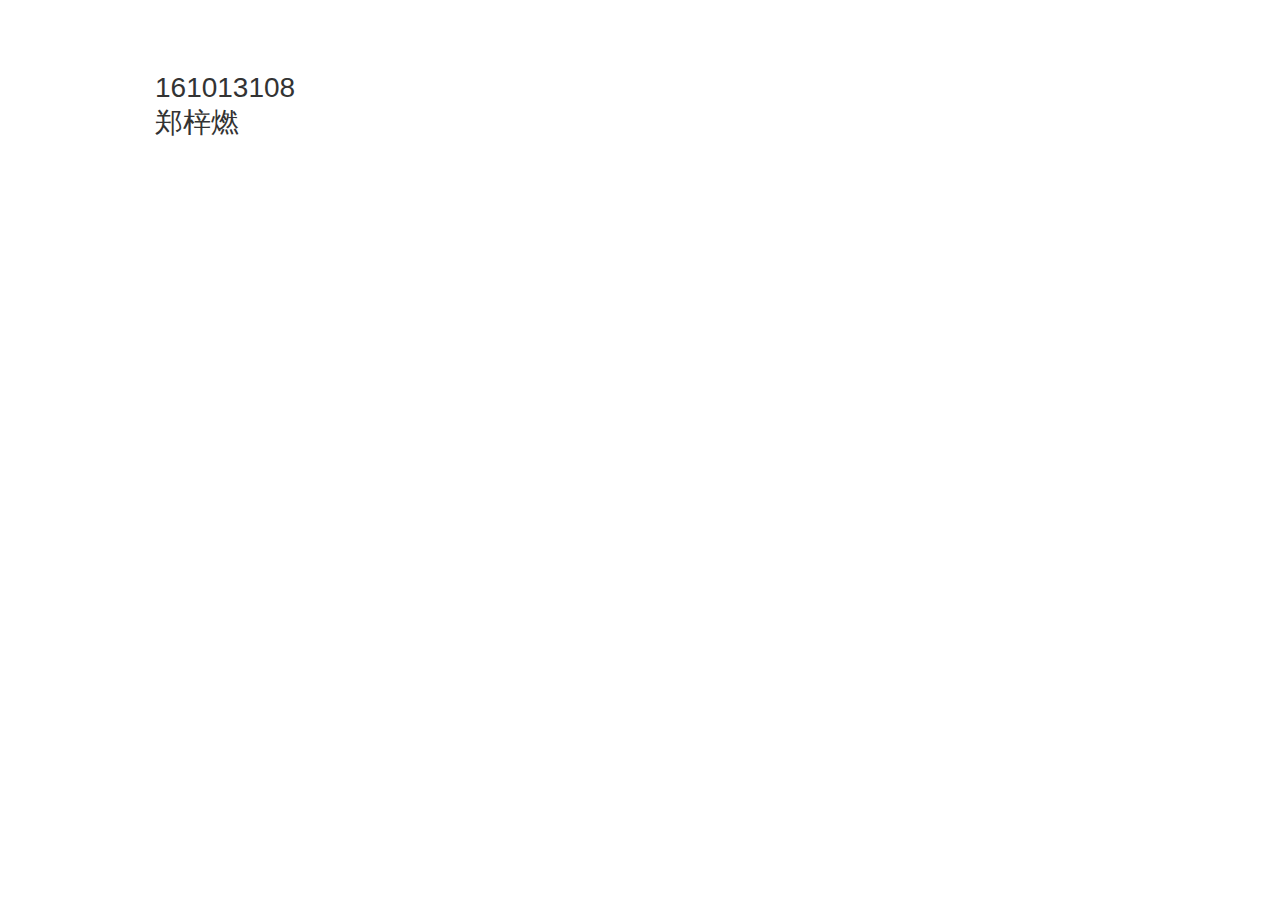
==== index.html @ dbcfe883 "头痛" ====
﻿<!DOCTYPE html>
<html>
  <head>
    <title>index</title>
    <meta http-equiv="X-UA-Compatible" content="IE=edge"/>
    <meta http-equiv="content-type" content="text/html; charset=utf-8"/>
    <meta name="apple-mobile-web-app-capable" content="yes"/>
    <link href="resources/css/jquery-ui-themes.css" type="text/css" rel="stylesheet"/>
    <link href="resources/css/axure_rp_page.css" type="text/css" rel="stylesheet"/>
    <link href="data/styles.css" type="text/css" rel="stylesheet"/>
    <link href="files/index/styles.css" type="text/css" rel="stylesheet"/>
    <script src="resources/scripts/jquery-1.7.1.min.js"></script>
    <script src="resources/scripts/jquery-ui-1.8.10.custom.min.js"></script>
    <script src="resources/scripts/prototypePre.js"></script>
    <script src="data/document.js"></script>
    <script src="resources/scripts/prototypePost.js"></script>
    <script src="files/index/data.js"></script>
    <script type="text/javascript">
      $axure.utils.getTransparentGifPath = function() { return 'resources/images/transparent.gif'; };
      $axure.utils.getOtherPath = function() { return 'resources/Other.html'; };
      $axure.utils.getReloadPath = function() { return 'resources/reload.html'; };
    </script>
  </head>
  <body>
    <div id="base" class="">

      <!-- Unnamed (矩形) -->
      <div id="u0" class="ax_default label">
        <div id="u0_div" class=""></div>
        <div id="u0_text" class="text ">
          <p><span>161013108</span></p><p><span>郑梓燃</span></p>
        </div>
      </div>
    </div>
  </body>
</html>
---- resources/css/axure_rp_page.css ----
﻿/* so the window resize fires within a frame in IE7 */
html, body {
    height: 100%;
}

a {
    color: inherit;
}

p {
    margin: 0px;
    text-rendering: optimizeLegibility;
    font-feature-settings: "kern" 1;
    -webkit-font-feature-settings: "kern";
    -moz-font-feature-settings: "kern";
    -moz-font-feature-settings: "kern=1";
    font-kerning: normal;
}

iframe {
    background: #FFFFFF;
}

/* to match IE with C, FF */
input {
    padding: 1px 0px 1px 0px;
    box-sizing: border-box;
    -moz-box-sizing: border-box;
}

textarea {
    margin: 0px;
    box-sizing: border-box;
    -moz-box-sizing: border-box;
}

div.intcases {
    font-family: arial; 
    font-size: 12px;
    text-align:left; 
    border:1px solid #AAA; 
    background:#FFF none repeat scroll 0% 0%; 
    z-index:9999; 
    visibility:hidden; 
    position:absolute;
    padding: 0px;
    border-radius: 3px;
    white-space: nowrap;
}

div.intcaselink {
    cursor: pointer;
    padding: 3px 8px 3px 8px;
    margin: 5px;
    background:#EEE none repeat scroll 0% 0%; 
    border:1px solid #AAA;
    border-radius: 3px;
}

div.refpageimage {
    position: absolute;
    left: 0px;
    top: 0px;
    font-size: 0px;
    width: 16px;
    height: 16px;
    cursor: pointer;
    background-image: url(images/newwindow.gif);
    background-repeat: no-repeat;
}

div.annnoteimage {
    position: absolute;
    left: 0px;
    top: 0px;
    font-size: 0px;
    /*width: 16px;
    height: 12px;*/
    cursor: help;
    /*background-image: url(images/note.gif);*/
    /*background-repeat: no-repeat;*/
    width: 13px;
    height: 12px;
    padding-top: 1px;
    text-align: center;
    background-color: #138CDD;
    -moz-box-shadow: 1px 1px 3px #aaa;
    -webkit-box-shadow: 1px 1px 3px #aaa;
    box-shadow: 1px 1px 3px #aaa;
}

div.annnoteline {
    display: inline-block;
    width: 9px;
    height: 1px;
    border-bottom: 1px solid white;
    margin-top: 1px;
}

div.annnotelabel {
    position: absolute;
    left: 0px;
    top: 0px;
    font-family: Helvetica,Arial;
    font-size: 10px;
    /*border: 1px solid rgb(166,221,242);*/
    cursor: help;
    /*background:rgb(0,157,217) none repeat scroll 0% 0%;*/ 
    padding: 1px 3px 1px 3px;
    white-space: nowrap;
    color: white;
    
    background-color: #138CDD;
    -moz-box-shadow: 1px 1px 3px #aaa;
    -webkit-box-shadow: 1px 1px 3px #aaa;
    box-shadow: 1px 1px 3px #aaa;
}

.annotation {
    font-size: 12px;
    padding-left: 2px;
    margin-bottom: 5px;
}

.annotationName {
    /*font-size: 13px;
    font-weight: bold;
    margin-bottom: 3px;
    white-space: nowrap;*/

    font-family: 'Trebuchet MS';
    font-size: 14px;
    font-weight: bold;
    margin-bottom: 5px;
    white-space: nowrap;
}

.annotationValue {
    font-family: Arial, Helvetica, Sans-Serif;
    font-size: 12px;
    color: #4a4a4a;
    line-height: 21px;
    margin-bottom: 20px;
}

.noteLink {
    text-decoration: inherit;
    color: inherit;
}

.noteLink:hover {
    background-color: white;
}

/* this is a fix for the issue where dialogs jump around and takes the text-align from the body */
.dialogFix {
    position:absolute;
    text-align:left;
    border: 1px solid #8f949a;
}


@keyframes pulsate {
  from {
    box-shadow: 0 0 10px #15d6ba;
  }
  to {
    box-shadow: 0 0 20px #15d6ba;
  }
}

@-webkit-keyframes pulsate {
  from {
    -webkit-box-shadow: 0 0 10px #15d6ba;
    box-shadow: 0 0 10px #15d6ba;
  }
  to {
    -webkit-box-shadow: 0 0 20px #15d6ba;
    box-shadow: 0 0 20px #15d6ba;
  }
}
 
@-moz-keyframes pulsate {
  from {
    -moz-box-shadow: 0 0 10px #15d6ba;
    box-shadow: 0 0 10px #15d6ba;
  }
  to {
    -moz-box-shadow: 0 0 20px #15d6ba;
    box-shadow: 0 0 20px #15d6ba;
  }
}

.legacyPulsateBorder {
    /*border: 5px solid #15d6ba;
    margin: -5px;*/
    -moz-box-shadow: 0 0 10px 3px #15d6ba;
    box-shadow: 0 0 10px 3px #15d6ba;
}

.pulsateBorder {
  animation-name: pulsate;
  animation-timing-function: ease-in-out;
  animation-duration: 0.9s;
  animation-iteration-count: infinite;
  animation-direction: alternate;
  
  -webkit-animation-name: pulsate;
  -webkit-animation-timing-function: ease-in-out;
  -webkit-animation-duration: 0.9s;
  -webkit-animation-iteration-count: infinite;
  -webkit-animation-direction: alternate;

  -moz-animation-name: pulsate;
  -moz-animation-timing-function: ease-in-out;
  -moz-animation-duration: 0.9s;
  -moz-animation-iteration-count: infinite;
  -moz-animation-direction: alternate;
}

.ax_default_hidden, .ax_default_unplaced{
    display: none;
    visibility: hidden;
}

.widgetNoteSelected {
    -moz-box-shadow: 0 0 10px 3px #138CDD;
    box-shadow: 0 0 10px 3px #138CDD;
    /*-moz-box-shadow: 0 0 20px #3915d6;
    box-shadow: 0 0 20px #3915d6;*/
    /*border: 3px solid #3915d6;*/
    /*margin: -3px;*/
}


.singleImg {
    display: none;
    visibility: hidden;
}
---- data/styles.css ----
﻿.ax_default {
  font-family:'Arial Normal', 'Arial';
  font-weight:400;
  font-style:normal;
  font-size:13px;
  color:#333333;
  text-align:center;
  line-height:normal;
}
.box_1 {
}
.box_2 {
}
.box_3 {
}
.image {
}
.button {
}
._一级标题 {
  font-family:'Arial Normal', 'Arial';
  font-weight:bold;
  font-style:normal;
  font-size:32px;
  text-align:left;
}
._二级标题 {
  font-family:'Arial Normal', 'Arial';
  font-weight:bold;
  font-style:normal;
  font-size:24px;
  text-align:left;
}
._三级标题 {
  font-family:'Arial Normal', 'Arial';
  font-weight:bold;
  font-style:normal;
  font-size:18px;
  text-align:left;
}
._四级标题 {
  font-family:'Arial Normal', 'Arial';
  font-weight:bold;
  font-style:normal;
  font-size:14px;
  text-align:left;
}
._五级标题 {
  font-family:'Arial Normal', 'Arial';
  font-weight:bold;
  font-style:normal;
  text-align:left;
}
._六级标题 {
  font-family:'Arial Normal', 'Arial';
  font-weight:bold;
  font-style:normal;
  font-size:10px;
  text-align:left;
}
.label {
  font-size:14px;
  text-align:left;
}
._文本段落 {
  text-align:left;
}
.text_field {
  color:#000000;
  text-align:left;
}
._流程形状 {
}
.icon {
}
---- files/index/styles.css ----
﻿body {
  margin:0px;
  background-image:none;
  position:static;
  left:auto;
  width:567px;
  margin-left:0;
  margin-right:0;
  text-align:left;
}
#base {
  position:absolute;
  z-index:0;
}
#u0_div {
  border-width:0px;
  position:absolute;
  left:0px;
  top:0px;
  width:412px;
  height:157px;
  background:inherit;
  background-color:rgba(255, 255, 255, 0);
  border:none;
  border-radius:0px;
  -moz-box-shadow:none;
  -webkit-box-shadow:none;
  box-shadow:none;
  font-size:28px;
}
#u0 {
  border-width:0px;
  position:absolute;
  left:155px;
  top:72px;
  width:412px;
  height:157px;
  font-size:28px;
}
#u0_text {
  border-width:0px;
  position:absolute;
  left:0px;
  top:0px;
  width:412px;
  word-wrap:break-word;
}
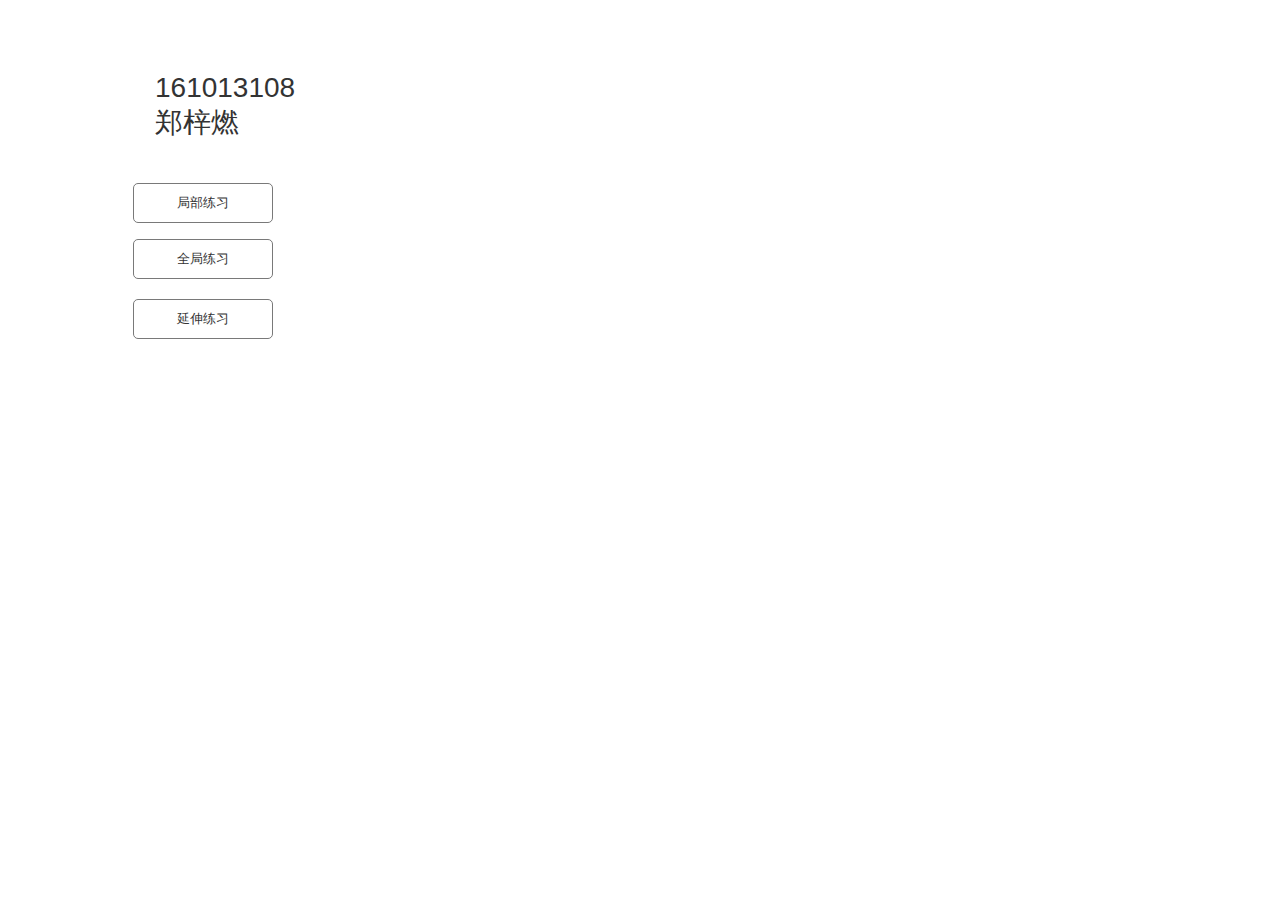
==== commit e3eafd48: "更新" ====
--- a/index.html
+++ b/index.html
@@ -31,6 +31,30 @@
           <p><span>161013108</span></p><p><span>郑梓燃</span></p>
         </div>
       </div>
+
+      <!-- Unnamed (矩形) -->
+      <div id="u1" class="ax_default button">
+        <div id="u1_div" class=""></div>
+        <div id="u1_text" class="text ">
+          <p><span>局部练习</span></p>
+        </div>
+      </div>
+
+      <!-- Unnamed (矩形) -->
+      <div id="u2" class="ax_default button">
+        <div id="u2_div" class=""></div>
+        <div id="u2_text" class="text ">
+          <p><span>全局练习</span></p>
+        </div>
+      </div>
+
+      <!-- Unnamed (矩形) -->
+      <div id="u3" class="ax_default button">
+        <div id="u3_div" class=""></div>
+        <div id="u3_text" class="text ">
+          <p><span>延伸练习</span></p>
+        </div>
+      </div>
     </div>
   </body>
 </html>
--- a/files/index/styles.css
+++ b/files/index/styles.css
@@ -3,7 +3,7 @@
   background-image:none;
   position:static;
   left:auto;
-  width:567px;
+  width:331px;
   margin-left:0;
   margin-right:0;
   text-align:left;
@@ -17,8 +17,8 @@
   position:absolute;
   left:0px;
   top:0px;
-  width:412px;
-  height:157px;
+  width:176px;
+  height:87px;
   background:inherit;
   background-color:rgba(255, 255, 255, 0);
   border:none;
@@ -33,8 +33,8 @@
   position:absolute;
   left:155px;
   top:72px;
-  width:412px;
-  height:157px;
+  width:176px;
+  height:87px;
   font-size:28px;
 }
 #u0_text {
@@ -42,6 +42,108 @@
   position:absolute;
   left:0px;
   top:0px;
-  width:412px;
+  width:176px;
   word-wrap:break-word;
 }
+#u1_div {
+  border-width:0px;
+  position:absolute;
+  left:0px;
+  top:0px;
+  width:140px;
+  height:40px;
+  background:inherit;
+  background-color:rgba(255, 255, 255, 1);
+  box-sizing:border-box;
+  border-width:1px;
+  border-style:solid;
+  border-color:rgba(121, 121, 121, 1);
+  border-radius:5px;
+  -moz-box-shadow:none;
+  -webkit-box-shadow:none;
+  box-shadow:none;
+}
+#u1 {
+  border-width:0px;
+  position:absolute;
+  left:133px;
+  top:183px;
+  width:140px;
+  height:40px;
+}
+#u1_text {
+  border-width:0px;
+  position:absolute;
+  left:2px;
+  top:12px;
+  width:136px;
+  word-wrap:break-word;
+}
+#u2_div {
+  border-width:0px;
+  position:absolute;
+  left:0px;
+  top:0px;
+  width:140px;
+  height:40px;
+  background:inherit;
+  background-color:rgba(255, 255, 255, 1);
+  box-sizing:border-box;
+  border-width:1px;
+  border-style:solid;
+  border-color:rgba(121, 121, 121, 1);
+  border-radius:5px;
+  -moz-box-shadow:none;
+  -webkit-box-shadow:none;
+  box-shadow:none;
+}
+#u2 {
+  border-width:0px;
+  position:absolute;
+  left:133px;
+  top:239px;
+  width:140px;
+  height:40px;
+}
+#u2_text {
+  border-width:0px;
+  position:absolute;
+  left:2px;
+  top:12px;
+  width:136px;
+  word-wrap:break-word;
+}
+#u3_div {
+  border-width:0px;
+  position:absolute;
+  left:0px;
+  top:0px;
+  width:140px;
+  height:40px;
+  background:inherit;
+  background-color:rgba(255, 255, 255, 1);
+  box-sizing:border-box;
+  border-width:1px;
+  border-style:solid;
+  border-color:rgba(121, 121, 121, 1);
+  border-radius:5px;
+  -moz-box-shadow:none;
+  -webkit-box-shadow:none;
+  box-shadow:none;
+}
+#u3 {
+  border-width:0px;
+  position:absolute;
+  left:133px;
+  top:299px;
+  width:140px;
+  height:40px;
+}
+#u3_text {
+  border-width:0px;
+  position:absolute;
+  left:2px;
+  top:12px;
+  width:136px;
+  word-wrap:break-word;
+}
